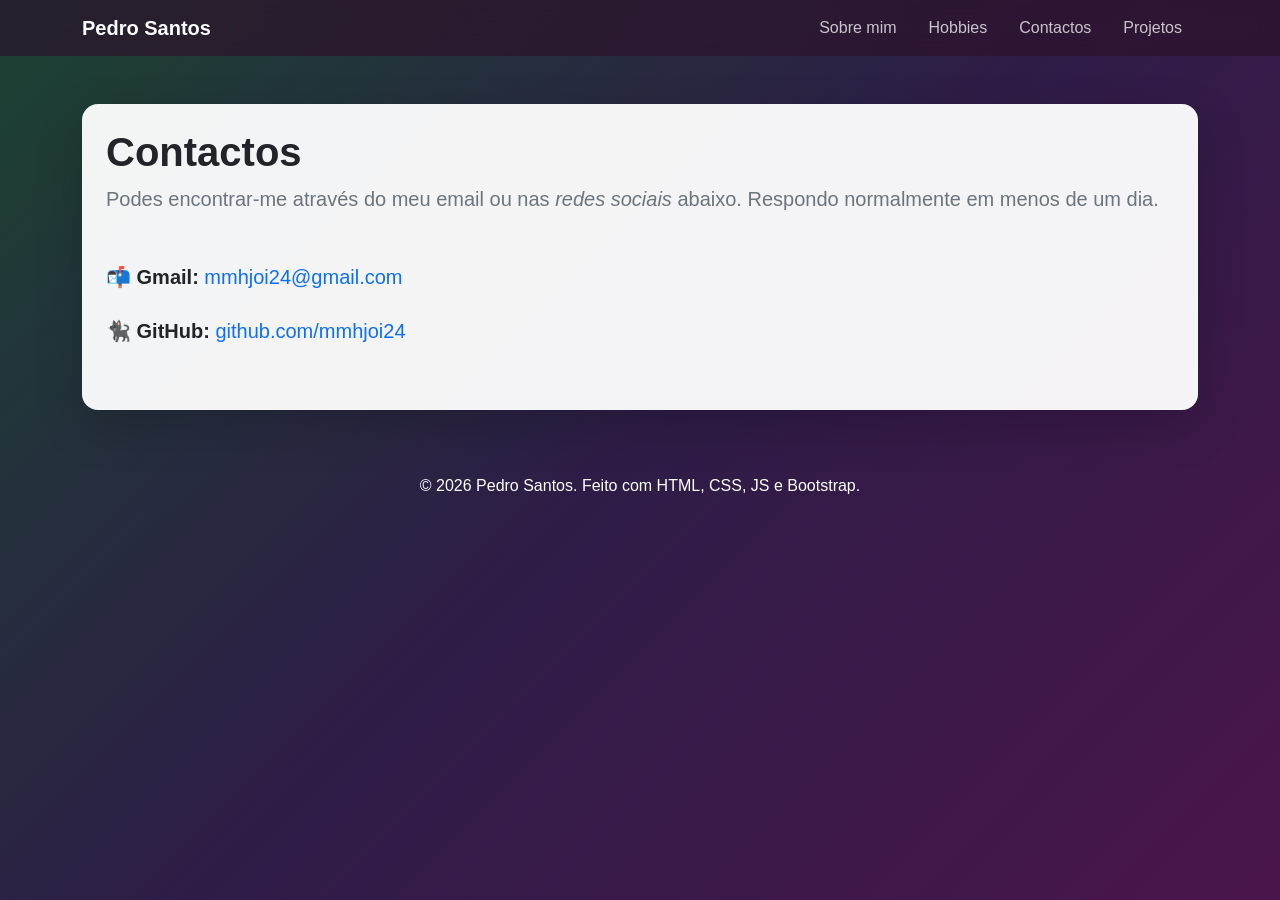
==== contactos.html @ f08716e6 "Site" ====
<!doctype html>
<html lang="pt">
  <head>
    <meta charset="UTF-8" />
    <meta name="viewport" content="width=device-width, initial-scale=1.0" />
    <title>Contactos - Pedro Santos</title>

    <link
      href="https://cdn.jsdelivr.net/npm/bootstrap@5.3.3/dist/css/bootstrap.min.css"
      rel="stylesheet"
    />
    <link rel="stylesheet" href="style.css" />
  </head>
  <body>
    <nav class="navbar navbar-expand-lg">
      <div class="container">
        <a class="navbar-brand text-white fw-bold" href="index.html"
          >Pedro Santos</a
        >
        <button
          class="navbar-toggler navbar-dark"
          type="button"
          data-bs-toggle="collapse"
          data-bs-target="#navMenu"
        >
          <span class="navbar-toggler-icon"></span>
        </button>
        <div class="collapse navbar-collapse" id="navMenu">
          <
          <ul class="navbar-nav ms-auto">
            <li class="nav-item">
              <a class="nav-link" href="index.html">Sobre mim</a>
            </li>
            <li class="nav-item">
              <a class="nav-link" href="hobbies.html">Hobbies</a>
            </li>
            <li class="nav-item">
              <a class="nav-link" href="contacto.html">Contactos</a>
            </li>
            <li class="nav-item">
              <a class="nav-link" href="projeto.html">Projetos</a>
            </li>
          </ul>
        </div>
      </div>
    </nav>

    <main class="container py-5">
      <div class="card card-custom p-4 shadow-lg">
        <h1 class="fw-bold text-gradient">Contactos</h1>
        <p class="lead text-secondary">
          Podes encontrar-me através do meu <strong>email</strong> ou nas
          <em>redes sociais</em> abaixo. Respondo normalmente em menos de um
          dia.
        </p>

        <ul class="list-group contactos-list my-4 border-0">
          <li class="list-group-item bg-transparent border-0 ps-0 mb-2 fs-5">
            <strong>📬 Gmail:</strong>
            <a
              href="mmhjoi24@gmail.com"
              class="text-decoration-none"
            >
              mmhjoi24@gmail.com
            </a>
          </li>
          <li class="list-group-item bg-transparent border-0 ps-0 mb-2 fs-5">
            <strong>🐈‍⬛ GitHub:</strong>
            <a
              href="https://github.com/mmhjoi24"
              target="_blank"
              rel="noopener"
              class="text-decoration-none"
            >
              github.com/mmhjoi24
            </a>
          </li>
        </ul>
      </div>
    </main>

    <footer class="text-center py-3 text-white">
      <p class="mb-0">
        &copy; 2026 Pedro Santos. Feito com HTML, CSS, JS e Bootstrap.
      </p>
    </footer>

    <script src="https://cdn.jsdelivr.net/npm/bootstrap@5.3.3/dist/js/bootstrap.bundle.min.js"></script>
    <script src="script.js"></script>
  </body>
</html>
---- style.css ----
body {
  background: linear-gradient(135deg, #1b4332 0%, #2e1c47 50%, #4a154b 100%);
  min-height: 100vh;
  font-family: 'Segoe UI', Tahoma, Geneva, Verdana, sans-serif;
}

.navbar {
  background-color: rgba(45, 19, 44, 0.7);
  backdrop-filter: blur(10px);
}

.navbar .nav-link {
  color: #a8e6cf !important;
  font-weight: 500;
  transition: all 0.3s ease;
}

.navbar .nav-link:hover, 
.navbar .nav-link.active {
  color: #ffffff !important;
  text-decoration: underline;
}

.card-custom {
  background-color: rgba(255, 255, 255, 0.95);
  border: none;
  border-radius: 16px;
}

.perfil-foto {
  width: 180px;
  height: 180px;
  object-fit: cover;
  border: 4px solid #52b788;
}

.btn-custom {
  background-color: #2d132c;
  color: #a8e6cf;
  border: none;
  padding: 8px 20px;
  font-weight: 600;
  transition: all 0.3s ease;
}

.btn-custom:hover {
  background-color: #52b788;
  color: #ffffff;
}

.contador-card {
  background-color: #f4f9f5;
  border-radius: 12px;
}

.navbar-nav .nav-link {
  color: rgba(255, 255, 255, 0.75) !important;
  font-weight: 500;
  padding: 8px 16px !important;
  border-radius: 8px;
  transition: all 0.3s ease-in-out; 
}

.navbar-nav .nav-link:hover {
  color: #ffffff !important;
  background-color: rgba(255, 255, 255, 0.15);
  transform: translateY(-2px);
}

.navbar-nav .nav-link.active {
  color: #ffffff !important;
  background-color: #52b788 !important;
  font-weight: bold;
  box-shadow: 0 4px 10px rgba(0, 0, 0, 0.2);
}
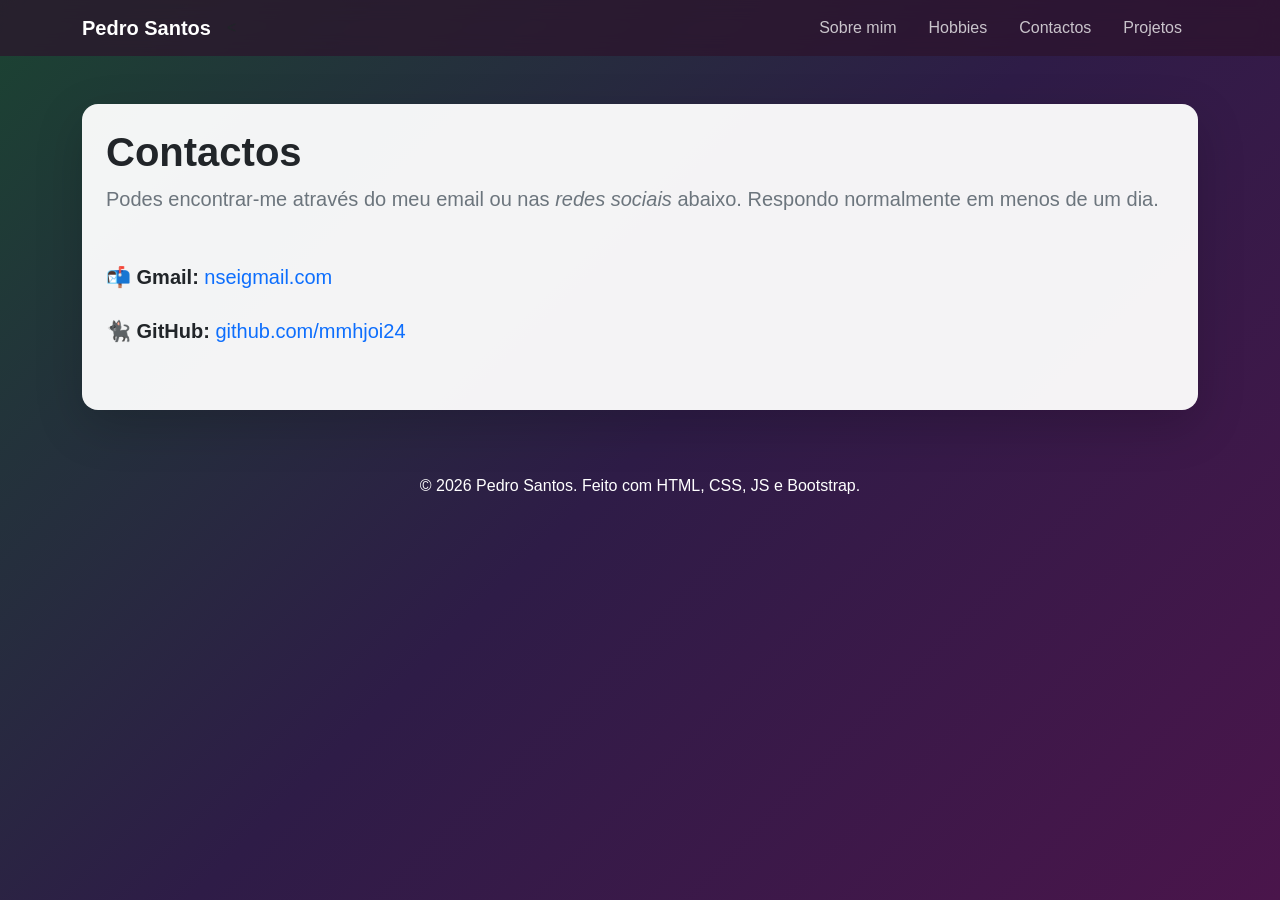
==== commit d778624e: "Descricao das alteracoes faitas" ====
--- a/contactos.html
+++ b/contactos.html
@@ -58,10 +58,10 @@
           <li class="list-group-item bg-transparent border-0 ps-0 mb-2 fs-5">
             <strong>📬 Gmail:</strong>
             <a
-              href="mmhjoi24@gmail.com"
+              href="nseigmail.com"
               class="text-decoration-none"
             >
-              mmhjoi24@gmail.com
+              nseigmail.com
             </a>
           </li>
           <li class="list-group-item bg-transparent border-0 ps-0 mb-2 fs-5">
